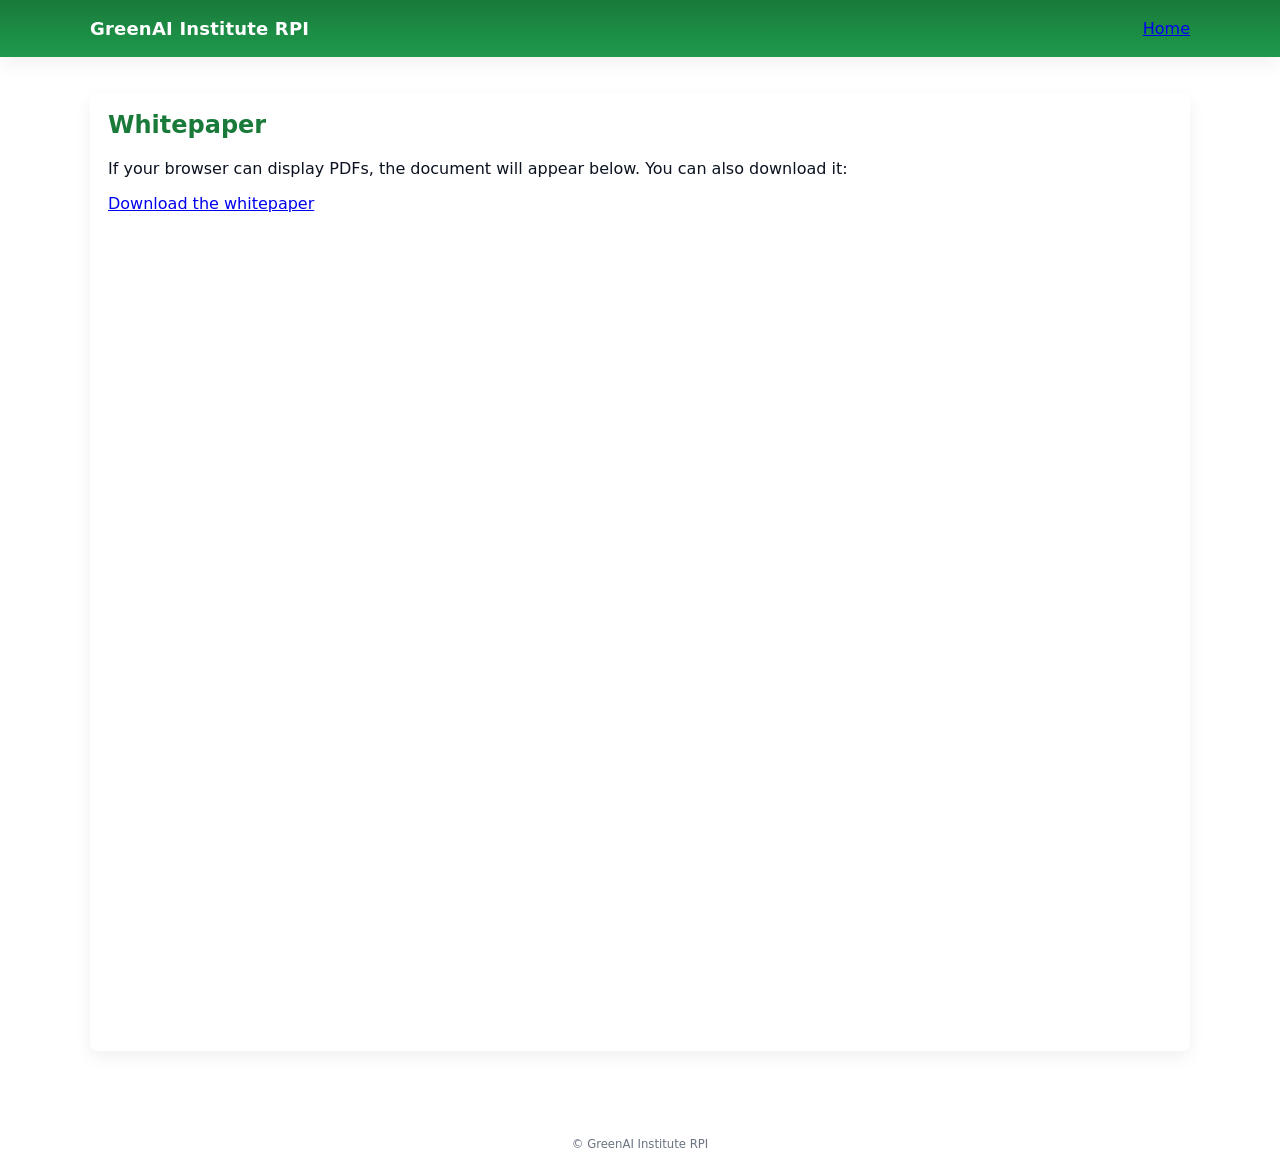
==== whitepaper.html @ e5d078e6 "add whitepaper html" ====
<!doctype html>
<html lang="en">
  <head>
    <meta charset="utf-8">
    <meta name="viewport" content="width=device-width, initial-scale=1">
    <title>Whitepaper — GreenAI Institute RPI</title>
    <link rel="stylesheet" href="style.css">
  </head>
  <body>
    <header class="site-header">
      <div class="container header-inner">
        <div class="brand">GreenAI Institute RPI</div>
        <nav class="main-nav">
          <a href="index.html" class="nav-link">Home</a>
        </nav>
      </div>
    </header>

    <main class="container content">
      <section id="whitepaper-view">
        <h2>Whitepaper</h2>
        <p>If your browser can display PDFs, the document will appear below. You can also download it:</p>
        <p><a href="documents/g.pdf" target="_blank" rel="noopener">Download the whitepaper</a></p>

        <div class="pdf-frame">
          <iframe src="documents/g.pdf" title="Gamify Sustainability PDF" frameborder="0" width="100%" height="800px"></iframe>
        </div>
      </section>
    </main>

    <footer class="site-footer container">
      <small>© GreenAI Institute RPI</small>
    </footer>
  </body>
</html>
---- style.css ----
:root{
  --green-600:#197a3a;
  --green-500:#1e9a4d;
  --muted:#6b7280;
  --bg:#ffffff;
  --max-width:1100px;
  --radius:8px;
  --shadow: 0 6px 18px rgba(7,10,11,0.06);
  font-family: Inter, system-ui, -apple-system, 'Segoe UI', Roboto, 'Helvetica Neue', Arial;
  color-scheme: light;
}

*{box-sizing:border-box}
html,body{height:100%;margin:0;background:var(--bg);color:#0b1220}
.container{max-width:var(--max-width);margin:0 auto;padding:0 20px}

/* Header / banner */
.site-header{
  background: linear-gradient(180deg, var(--green-600), var(--green-500));
  color:#fff;
  box-shadow: var(--shadow);
}
.header-inner{
  display:flex;
  align-items:center;
  justify-content:space-between;
  gap:16px;
  padding:18px 0;
}
.brand{
  font-weight:700;
  font-size:1.125rem;
  letter-spacing:0.2px;
}

/* Nav */
.main-nav{display:flex;align-items:center}
.nav-item{position:relative}
.nav-button{
  background:rgba(255,255,255,0.12);
  border:1px solid rgba(255,255,255,0.12);
  color:#fff;
  padding:8px 12px;
  border-radius:6px;
  font-weight:600;
  cursor:pointer;
  transition:background .15s, transform .06s;
}
.nav-button:hover{background:rgba(255,255,255,0.18)}
.nav-button:active{transform:translateY(1px)}

/* Dropdown */
.dropdown{
  position:absolute;
  right:0;
  top:calc(100% + 10px);
  min-width:160px;
  background:#fff;
  border-radius:8px;
  box-shadow:0 8px 24px rgba(11,17,23,0.08);
  overflow:hidden;
  opacity:0;
  transform:translateY(-6px);
  pointer-events:none;
  transition:opacity .18s, transform .18s;
}
.dropdown.open{
  opacity:1;
  transform:none;
  pointer-events:auto;
}
.dropdown a{
  display:block;
  padding:10px 14px;
  color:#0b1220;
  text-decoration:none;
  font-weight:600;
  border-bottom:1px solid #f1f5f9;
}
.dropdown a:last-child{border-bottom:0}
.dropdown a:hover{background:#f8fafc}

/* Main content */
.content{padding:36px 0}
.content h2{margin-top:0;color:var(--green-600)}
.content section{margin-bottom:28px;background:#fff;border-radius:8px;padding:18px;box-shadow:var(--shadow)}

/* Footer */
.site-footer{padding:20px 0;color:var(--muted);text-align:center;font-size:.875rem}

/* Responsive */
@media (max-width:700px){
  .header-inner{flex-direction:column;align-items:flex-start;gap:10px}
  .dropdown{right:unset;left:0}
}
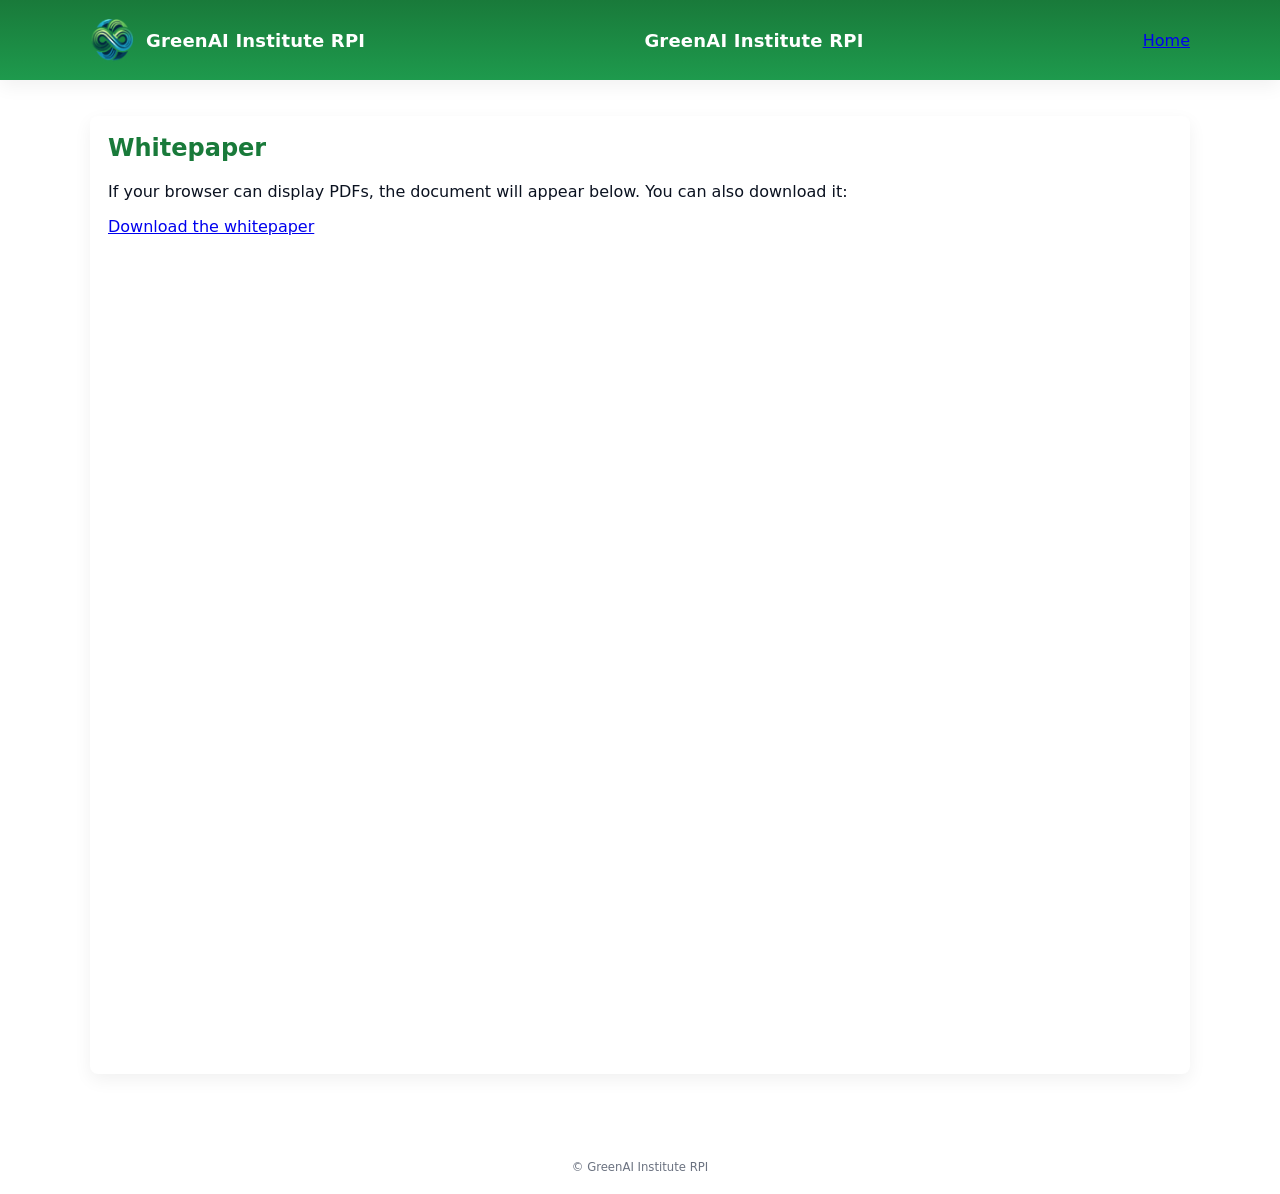
==== commit a9b0040c: "add in logo" ====
--- a/whitepaper.html
+++ b/whitepaper.html
@@ -5,10 +5,16 @@
     <meta name="viewport" content="width=device-width, initial-scale=1">
     <title>Whitepaper — GreenAI Institute RPI</title>
     <link rel="stylesheet" href="style.css">
+    <style>
+      .brand{display:flex;align-items:center;gap:12px}
+      .brand-logo{height:44px;width:auto;display:block;border-radius:6px}
+    </style>
   </head>
   <body>
     <header class="site-header">
       <div class="container header-inner">
+        <div class="brand"><img src="documents/logo.png" alt="GreenAI logo" class="brand-logo">GreenAI Institute RPI</div>
+
         <div class="brand">GreenAI Institute RPI</div>
         <nav class="main-nav">
           <a href="index.html" class="nav-link">Home</a>
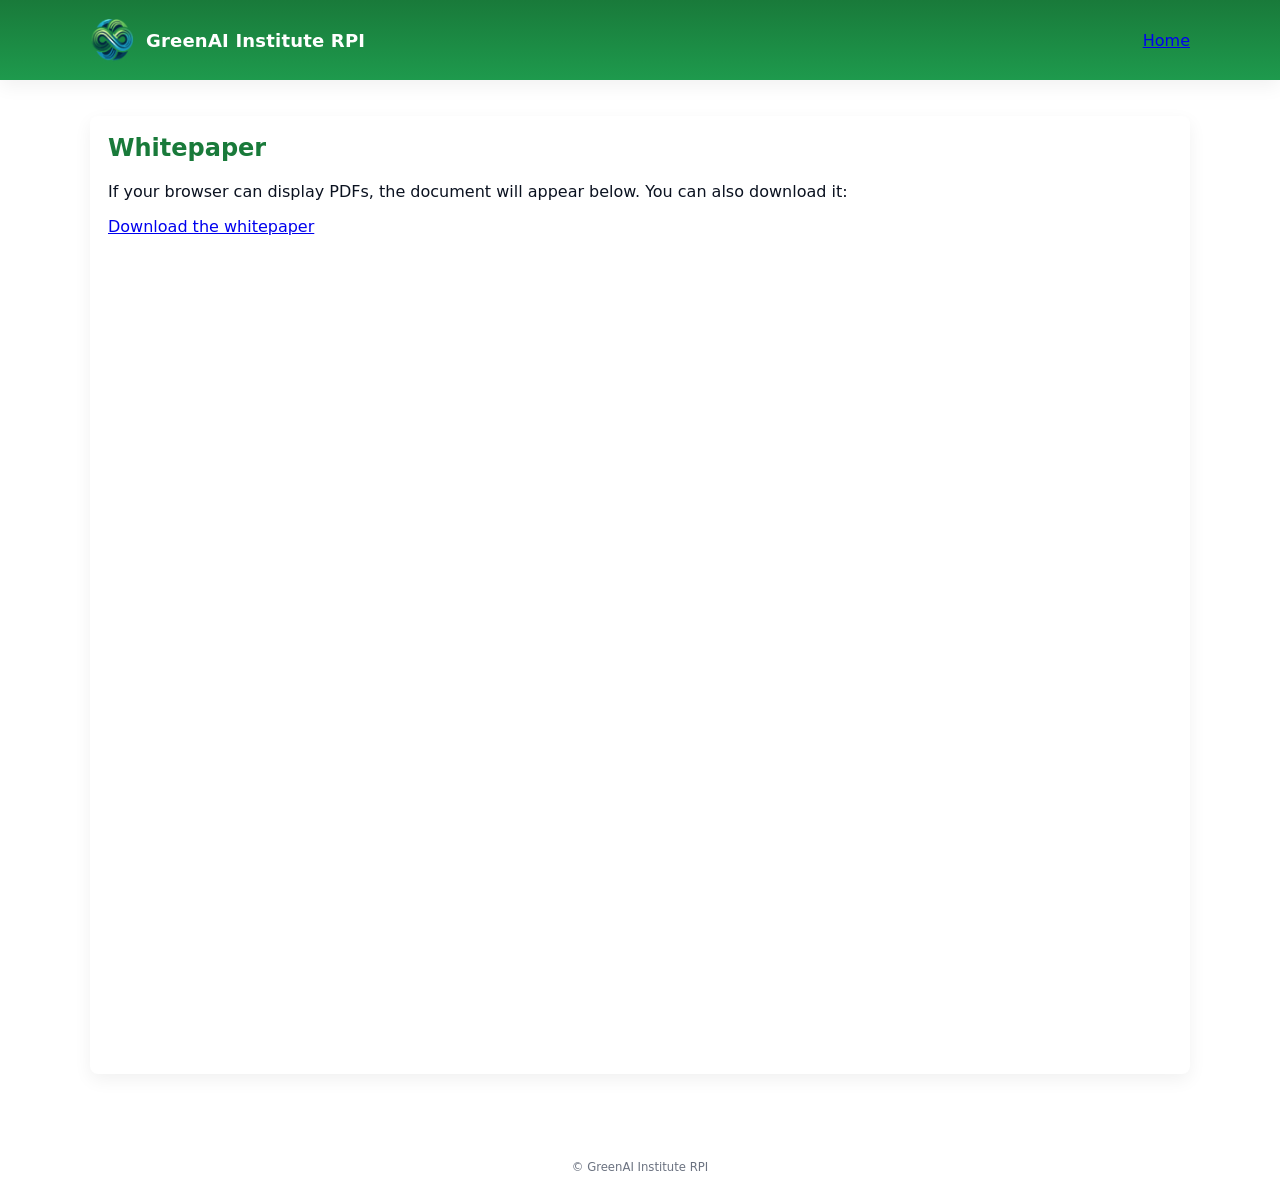
==== commit e6b15fde: "Remove duplicate brand name in header Removed duplicate brand name from header." ====
--- a/whitepaper.html
+++ b/whitepaper.html
@@ -14,8 +14,6 @@
     <header class="site-header">
       <div class="container header-inner">
         <div class="brand"><img src="documents/logo.png" alt="GreenAI logo" class="brand-logo">GreenAI Institute RPI</div>
-
-        <div class="brand">GreenAI Institute RPI</div>
         <nav class="main-nav">
           <a href="index.html" class="nav-link">Home</a>
         </nav>
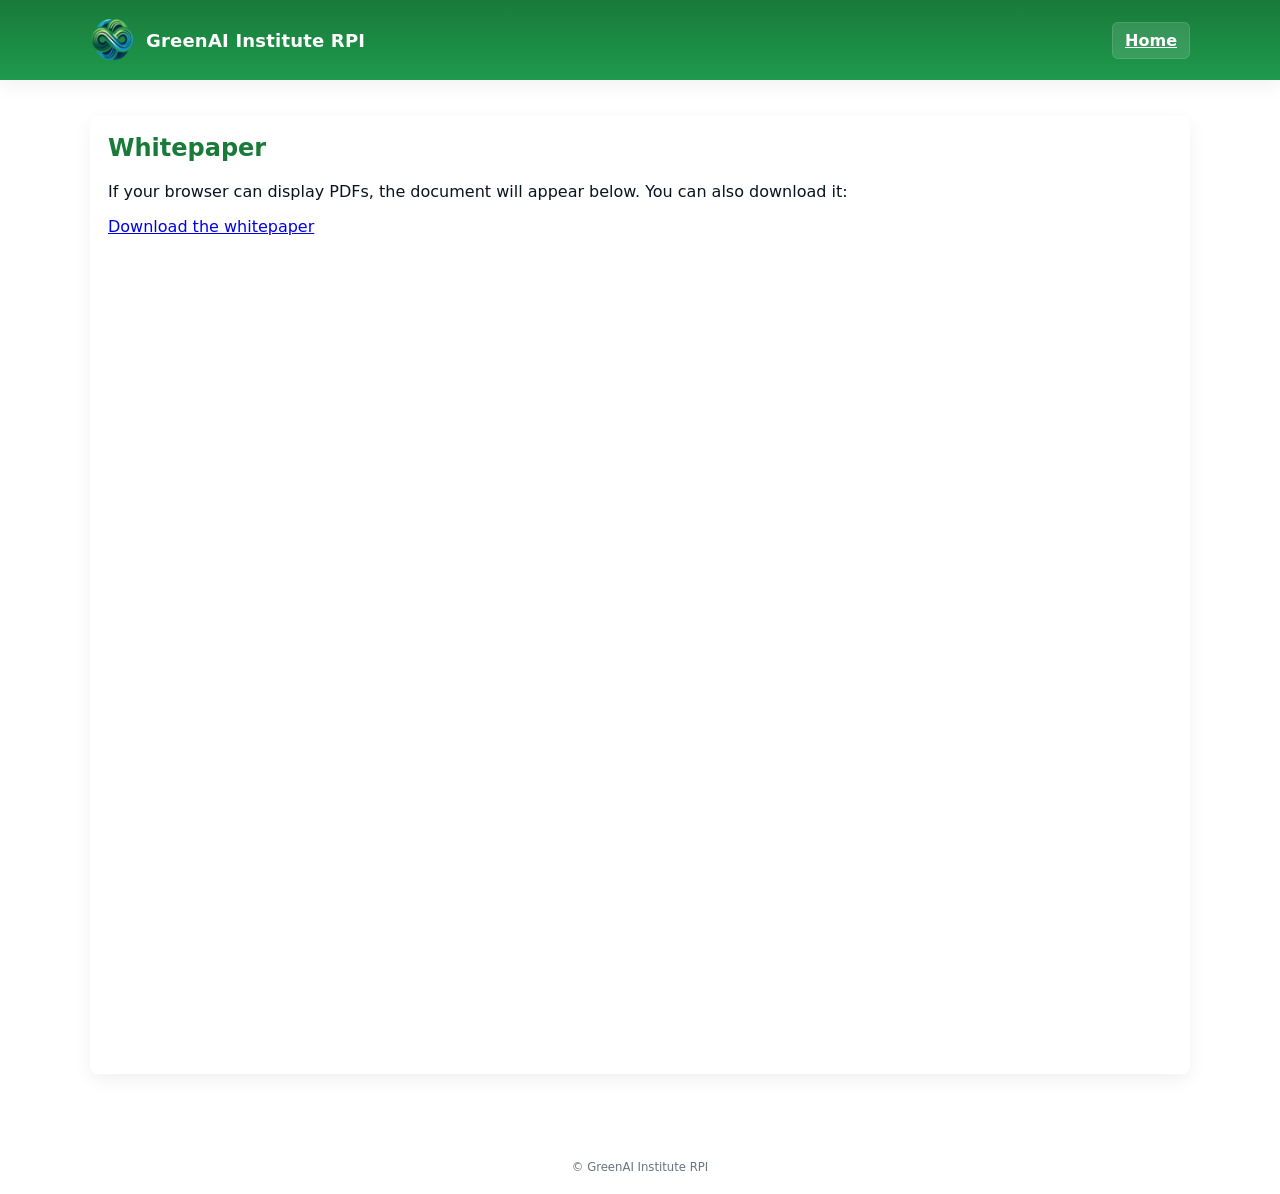
==== commit 51ebd2e3: "refix" ====
--- a/whitepaper.html
+++ b/whitepaper.html
@@ -15,7 +15,9 @@
       <div class="container header-inner">
         <div class="brand"><img src="documents/logo.png" alt="GreenAI logo" class="brand-logo">GreenAI Institute RPI</div>
         <nav class="main-nav">
-          <a href="index.html" class="nav-link">Home</a>
+          <div class="nav-item">
+            <a href="index.html" class="nav-button">Home</a>
+          </div>
         </nav>
       </div>
     </header>
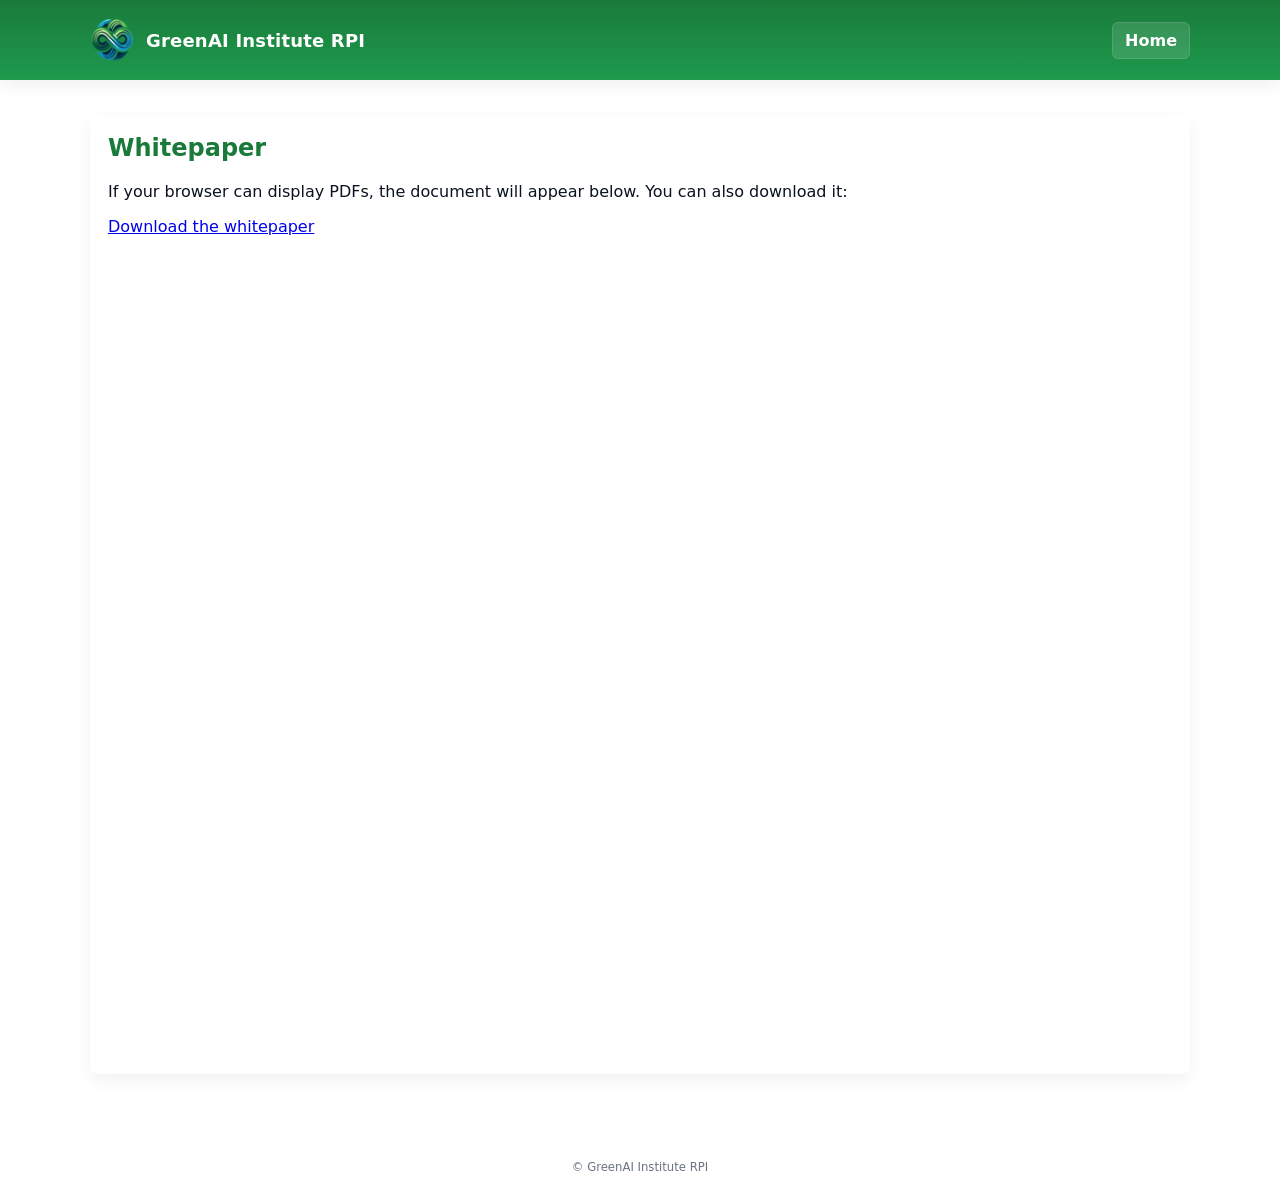
==== commit 256fd334: "Remove text decoration from Home link Updated Home link style to remove text decoration." ====
--- a/whitepaper.html
+++ b/whitepaper.html
@@ -16,7 +16,7 @@
         <div class="brand"><img src="documents/logo.png" alt="GreenAI logo" class="brand-logo">GreenAI Institute RPI</div>
         <nav class="main-nav">
           <div class="nav-item">
-            <a href="index.html" class="nav-button">Home</a>
+            <a href="index.html" class="nav-button" style="text-decoration: none;">Home</a>
           </div>
         </nav>
       </div>
